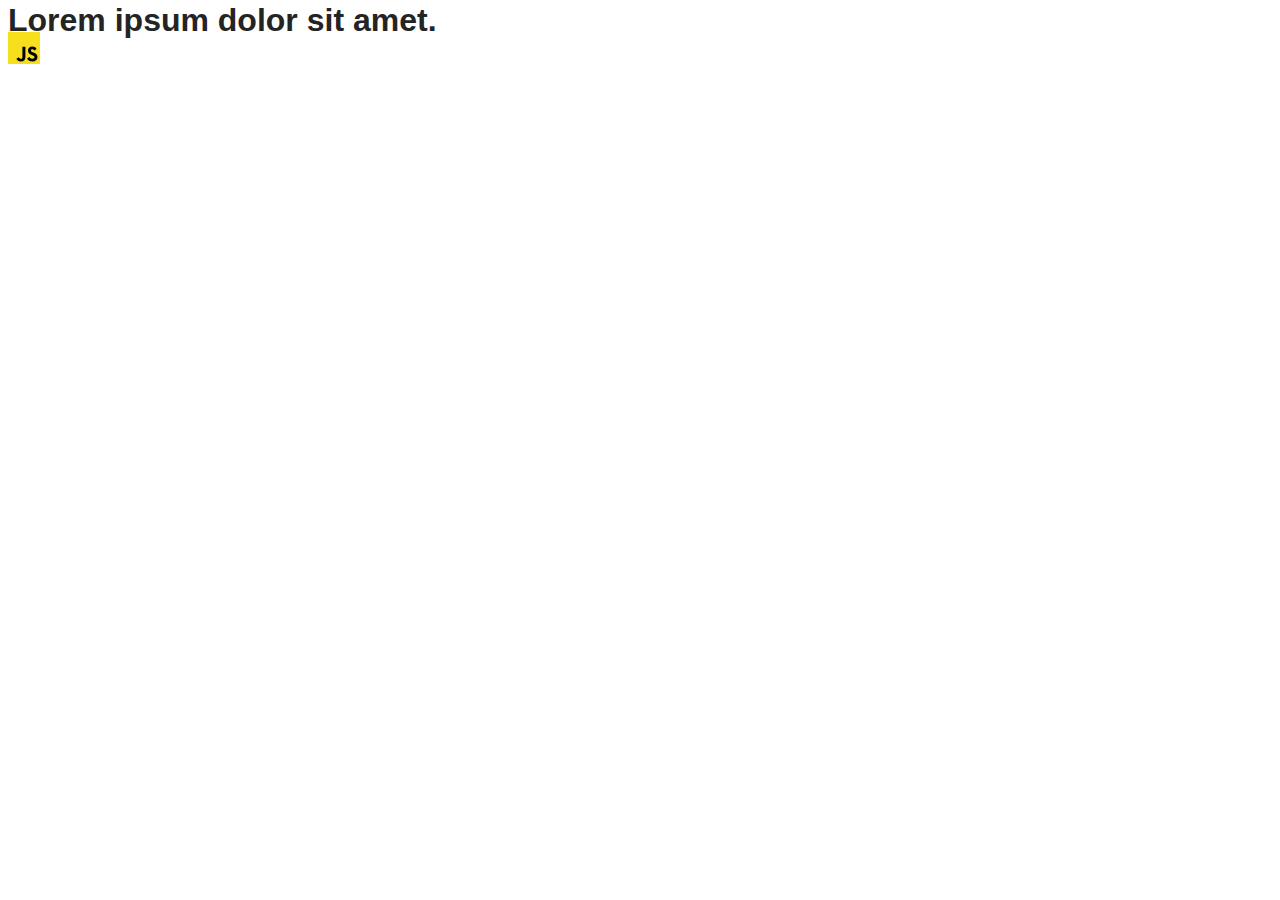
==== src/index.html @ 62a61eac "Initial commit" ====
<!DOCTYPE html>
<html lang="en">
  <head>
    <meta charset="UTF-8" />
    <link rel="icon" type="image/svg+xml" href="/favicon.svg" />
    <meta name="viewport" content="width=device-width, initial-scale=1.0" />
    <title>Vanilla App Template</title>
    <link rel="stylesheet" href="./css/styles.css" />
  </head>
  <body>
    <load ="partials/header.html" />

    <section>
      <h1>Lorem ipsum dolor sit amet.</h1>
      <!-- Path to images as from index.html file -->
      <img src="./img/javascript.svg" alt="" />
    </section>

    <!-- Loads the specified .html file -->
    <load ="partials/vite-promo.html" />

    <script type="module" src="./main.js"></script>
  </body>
</html>
---- src/css/styles.css ----
/**
  |============================
  | include css partials with
  | default @import url()
  |============================
*/
@import url('./reset.css');
@import url('./vite-promo.css');
@import url('./header.css');

:root {
  font-family: Inter, Avenir, Helvetica, Arial, sans-serif;
  font-size: 16px;
  line-height: 24px;
  font-weight: 400;

  color: #242424;
  background-color: rgba(255, 255, 255, 0.87);

  font-synthesis: none;
  text-rendering: optimizeLegibility;
  -webkit-font-smoothing: antialiased;
  -moz-osx-font-smoothing: grayscale;
  -webkit-text-size-adjust: 100%;
}
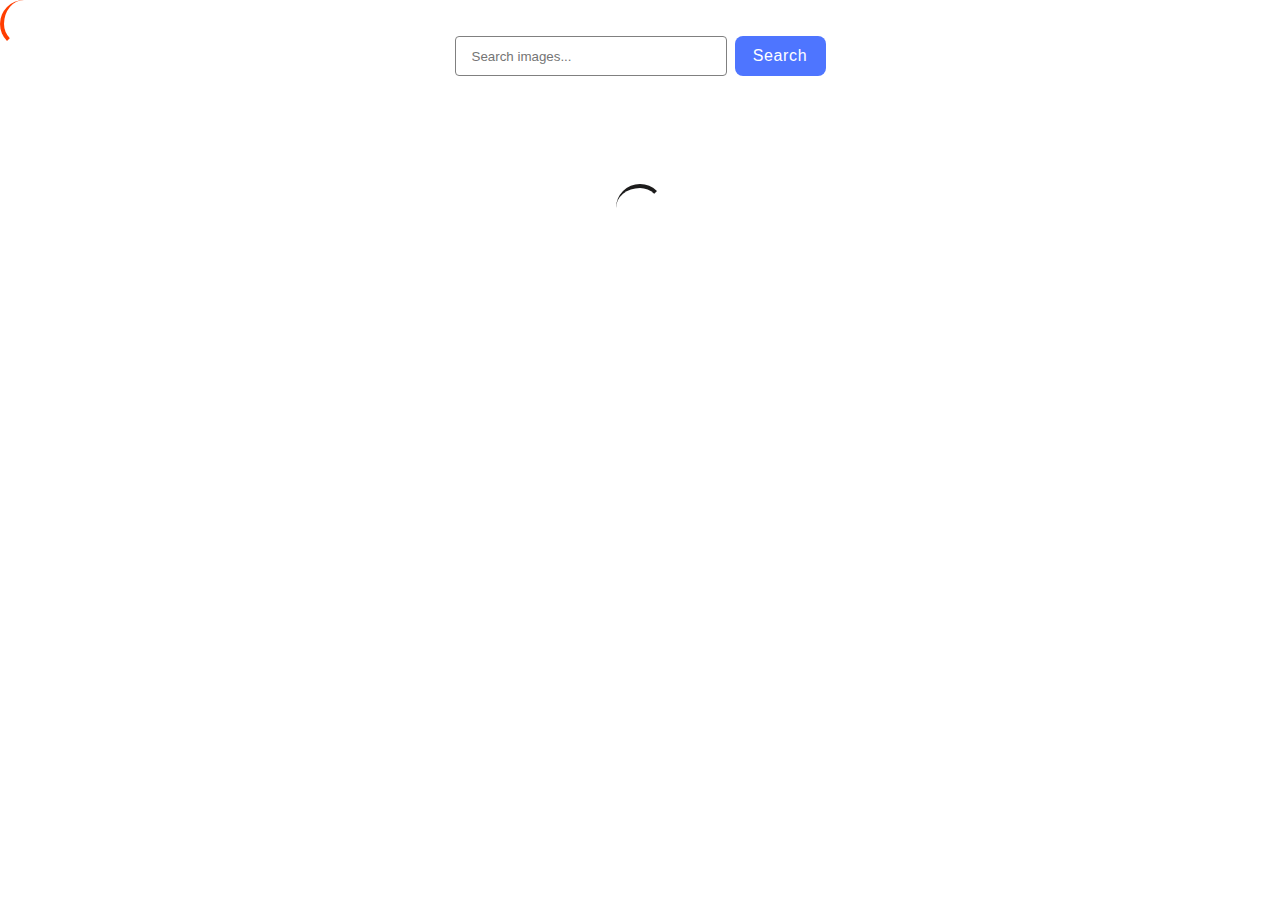
==== commit aef4c2fe: "Summary" ====
--- a/src/index.html
+++ b/src/index.html
@@ -4,21 +4,21 @@
     <meta charset="UTF-8" />
     <link rel="icon" type="image/svg+xml" href="/favicon.svg" />
     <meta name="viewport" content="width=device-width, initial-scale=1.0" />
-    <title>Vanilla App Template</title>
+    <title>JS-11</title>
     <link rel="stylesheet" href="./css/styles.css" />
   </head>
   <body>
-    <load ="partials/header.html" />
-
-    <section>
-      <h1>Lorem ipsum dolor sit amet.</h1>
-      <!-- Path to images as from index.html file -->
-      <img src="./img/javascript.svg" alt="" />
-    </section>
-
-    <!-- Loads the specified .html file -->
-    <load ="partials/vite-promo.html" />
-
-    <script type="module" src="./main.js"></script>
+    <form class="img-information">
+      <input
+        class="input-img-name"
+        name="image"
+        type="text"
+        placeholder="Search images..."
+      />
+      <button class="search-img-button" type="submit">Search</button>
+    </form>
+    <span class="loader"></span>
+    <ul class="gallery"></ul>
+    <script type="module" src="./js/find.js"></script>
   </body>
 </html>
--- a/src/css/styles.css
+++ b/src/css/styles.css
@@ -1,13 +1,8 @@
-/**
-  |============================
-  | include css partials with
-  | default @import url()
-  |============================
-*/
-@import url('./reset.css');
-@import url('./vite-promo.css');
-@import url('./header.css');
-
+*,
+*::before,
+*::after {
+  box-sizing: border-box;
+}
 :root {
   font-family: Inter, Avenir, Helvetica, Arial, sans-serif;
   font-size: 16px;
@@ -23,3 +18,155 @@
   -moz-osx-font-smoothing: grayscale;
   -webkit-text-size-adjust: 100%;
 }
+
+/* Reset styles */
+h1,
+h2,
+h3,
+h4,
+h5,
+h6,
+p {
+  margin: 0;
+}
+
+p:last-child {
+  margin-bottom: 0;
+}
+
+ul {
+  margin: 0;
+  padding: 0;
+  list-style: none;
+}
+
+a {
+  color: currentColor;
+  text-decoration: none;
+}
+
+button {
+  cursor: pointer;
+}
+
+img {
+  display: block;
+  max-width: 100%;
+  height: auto;
+}
+.loader {
+  width: 48px;
+  height: 48px;
+  border-radius: 50%;
+  display: block;
+  margin: 0 auto;
+  margin-top: 108px;
+  border-top: 4px solid #1c1b1b;
+  border-right: 4px solid transparent;
+  box-sizing: border-box;
+  animation: rotation 1s linear infinite;
+}
+.loader::after {
+  content: '';
+  box-sizing: border-box;
+  position: absolute;
+  left: 0;
+  top: 0;
+  width: 48px;
+  height: 48px;
+  border-radius: 50%;
+  border-left: 4px solid #ff3d00;
+  border-bottom: 4px solid transparent;
+  animation: rotation 0.5s linear infinite reverse;
+}
+.hidden {
+  display: none;
+}
+@keyframes rotation {
+  0% {
+    transform: rotate(0deg);
+  }
+  100% {
+    transform: rotate(360deg);
+  }
+}
+
+.img-information {
+  display: flex;
+  justify-content: center;
+  align-items: center;
+  gap: 8px;
+  margin-top: 36px;
+  margin-bottom: 36px;
+}
+
+.input-img-name {
+  outline: transparent;
+  padding: 8px 16px;
+  width: 272px;
+  height: 40px;
+  border-radius: 4px;
+  border: 1px solid #808080;
+}
+
+.input-img-name:hover {
+  border: 1px solid #000;
+}
+
+.input-img-name:active {
+  border: 1px solid #4e75ff;
+}
+
+.search-img-button {
+  color: #fff;
+  font-size: 16px;
+  font-weight: 500;
+  line-height: 24px; /* 150% */
+  letter-spacing: 0.64px;
+  padding: 8px 16px;
+  border-radius: 8px;
+  background: #4e75ff;
+  border: none;
+  width: 91px;
+  height: 40px;
+}
+
+.search-img-button:hover {
+  background: #6c8cff;
+}
+
+.hide {
+  opacity: 0;
+  visibility: hidden;
+  pointer-events: none;
+}
+
+.gallery {
+  display: flex;
+  flex-wrap: wrap;
+  align-items: baseline;
+  row-gap: 12px;
+  column-gap: 24px;
+}
+
+.images {
+  width: 100%;
+  max-width: 100%;
+  height: auto;
+}
+
+.gallery-item {
+  width: calc((100% - 48px) / 3);
+  border: 1px solid #000;
+  border-radius: 8px;
+  overflow: hidden;
+}
+
+.gallery-item:hover {
+  border-color: #11172e;
+  border-width: 2px;
+}
+
+.information {
+  padding: 8px 16px;
+}
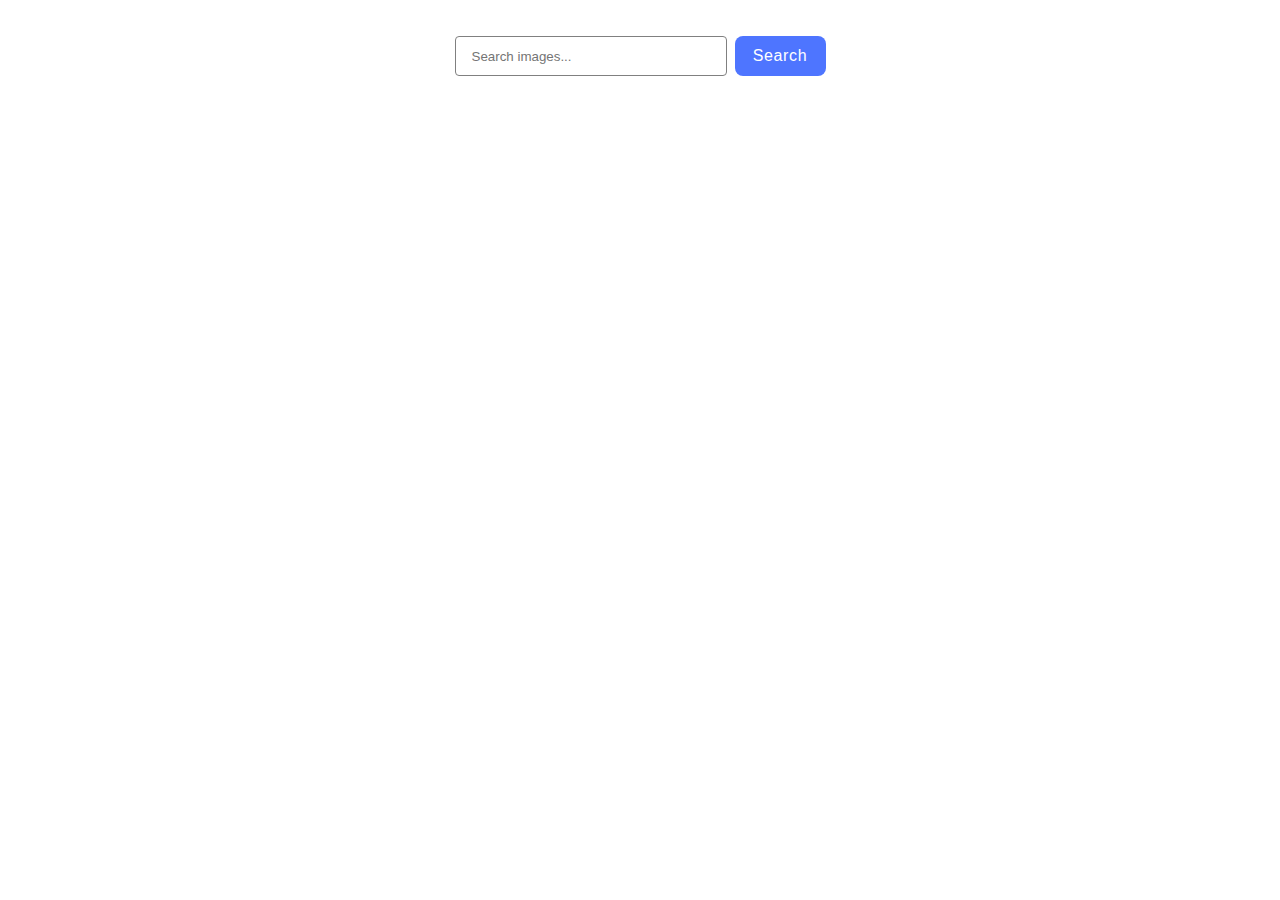
==== commit a943f086: "Update index.html" ====
--- a/src/index.html
+++ b/src/index.html
@@ -19,6 +19,6 @@
     </form>
     <span class="loader"></span>
     <ul class="gallery"></ul>
-    <script type="module" src="./js/find.js"></script>
+    <script type="module" src="./js/main.js"></script>
   </body>
 </html>
--- a/src/css/styles.css
+++ b/src/css/styles.css
@@ -58,7 +58,7 @@
   width: 48px;
   height: 48px;
   border-radius: 50%;
-  display: block;
+  display: none;
   margin: 0 auto;
   margin-top: 108px;
   border-top: 4px solid #1c1b1b;
@@ -80,7 +80,7 @@
   animation: rotation 0.5s linear infinite reverse;
 }
 .hidden {
-  display: none;
+  display: block;
 }
 @keyframes rotation {
   0% {
